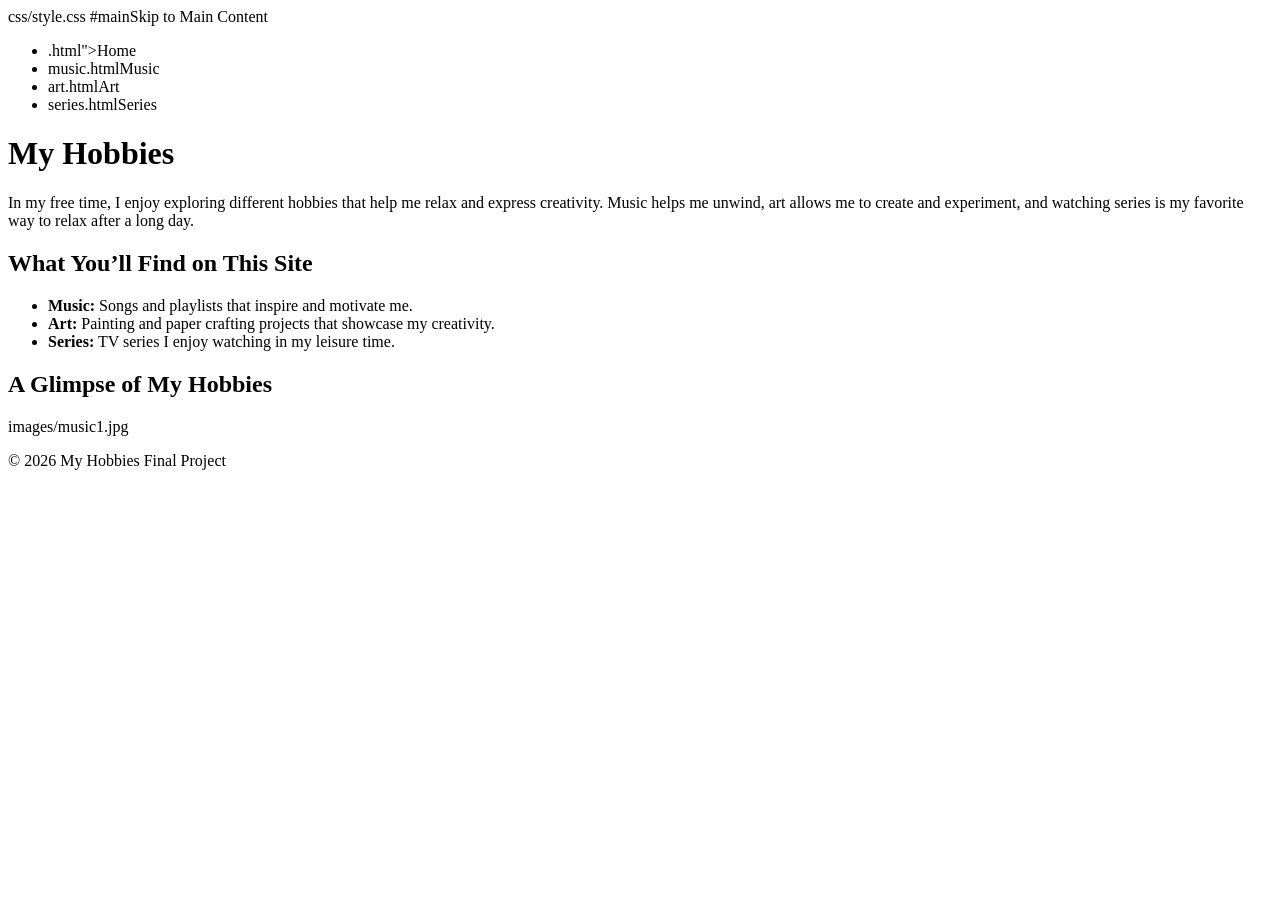
==== index.html @ 37d8f342 "Add files via upload" ====
<!DOCTYPE html>
<html lang="en">

<head>
  <meta charset="utf-8">
  <meta name="viewport" content="width=device-width">
  <title>My Hobbies</title>
  css/style.css
</head>

<body>

  <!-- Skip to Main Content (visible on focus) -->
  #mainSkip to Main Content</a>

  <header>
    <nav>
      <ul>
        <li>.html">Home</a></li>
        <li>music.htmlMusic</a></li>
        <li>art.htmlArt</a></li>
        <li>series.htmlSeries</a></li>
      </ul>
    </nav>

    <h1>My Hobbies</h1>
  </header>

  <main id="main">

    <section>
      <p>
        In my free time, I enjoy exploring different hobbies that help me relax
        and express creativity. Music helps me unwind, art allows me to create
        and experiment, and watching series is my favorite way to relax after a long day.
      </p>
    </section>

    <section>
      <h2>What You’ll Find on This Site</h2>
      <ul>
        <li><strong>Music:</strong> Songs and playlists that inspire and motivate me.</li>
        <li><strong>Art:</strong> Painting and paper crafting projects that showcase my creativity.</li>
        <li><strong>Series:</strong> TV series I enjoy watching in my leisure time.</li>
      </ul>
    </section>

    <section>
      <h2>A Glimpse of My Hobbies</h2>
      images/music1.jpg
    </section>

  </main>

  <footer>
    <p>© 2026 My Hobbies Final Project</p>
  </footer>

</body>
</html>
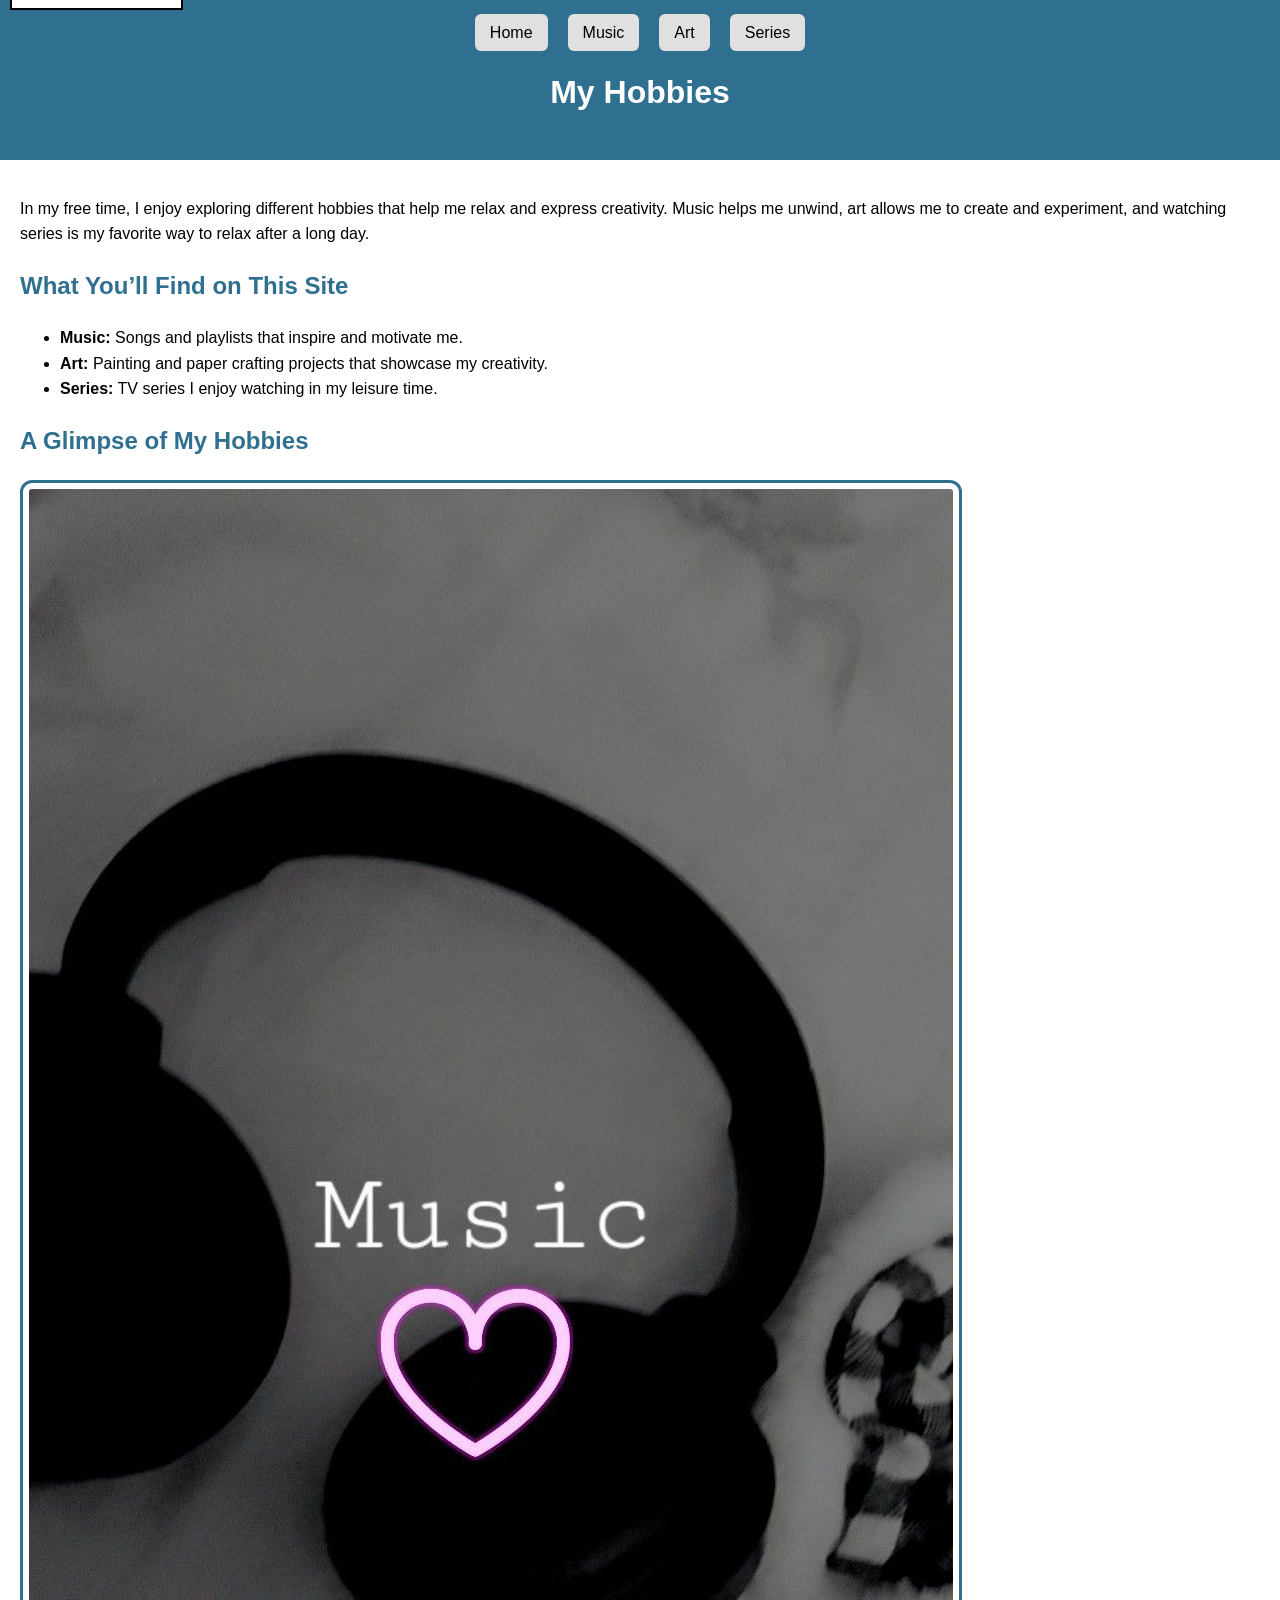
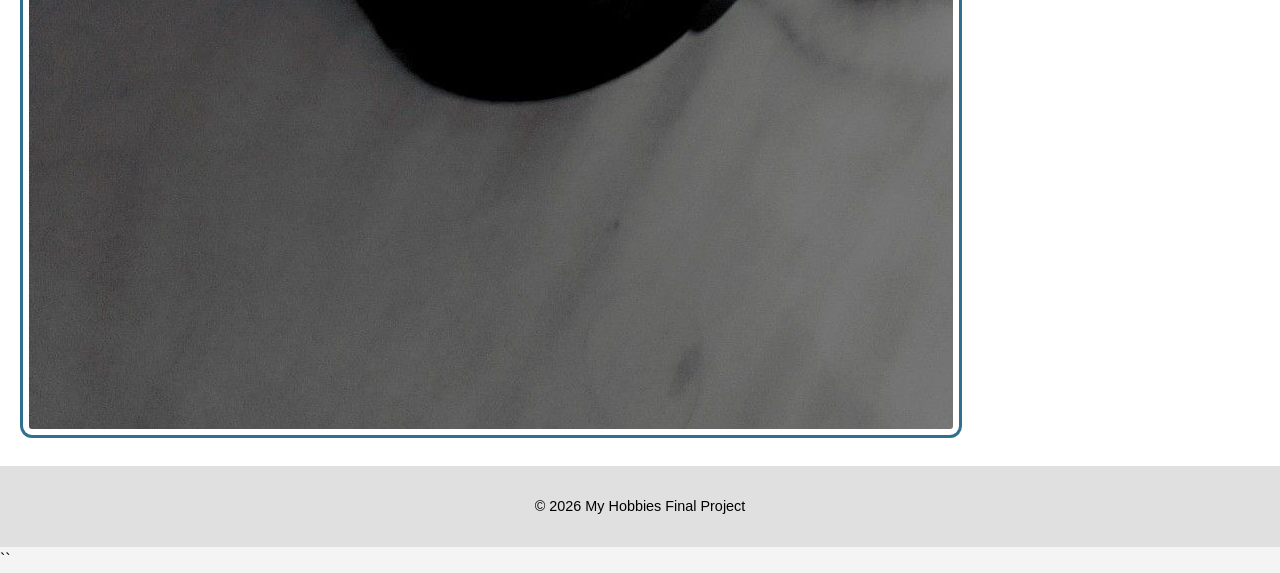
==== commit 66543d10: "Update index.html" ====
--- a/index.html
+++ b/index.html
@@ -5,21 +5,21 @@
   <meta charset="utf-8">
   <meta name="viewport" content="width=device-width">
   <title>My Hobbies</title>
-  css/style.css
+  <link rel="stylesheet" href="style.css">
 </head>
 
 <body>
 
-  <!-- Skip to Main Content (visible on focus) -->
-  #mainSkip to Main Content</a>
+  <!-- Skip to Main Content (visible on focus only) -->
+  <a class="skip" href="#main">Skip to Main Content</a>
 
   <header>
     <nav>
       <ul>
-        <li>.html">Home</a></li>
-        <li>music.htmlMusic</a></li>
-        <li>art.htmlArt</a></li>
-        <li>series.htmlSeries</a></li>
+        <li><a href="index.html">Home</a></li>
+        <li><a href="music.html">Music</a></li>
+        <li><a href="art.html">Art</a></li>
+        <li><a href="series.html">Series</a></li>
       </ul>
     </nav>
 
@@ -47,7 +47,7 @@
 
     <section>
       <h2>A Glimpse of My Hobbies</h2>
-      images/music1.jpg
+      <img src="music1.jpg" alt="Listening to music with headphones">
     </section>
 
   </main>
@@ -57,4 +57,5 @@
   </footer>
 
 </body>
-</html>+</html>
+``
--- a/style.css
+++ b/style.css
@@ -0,0 +1,127 @@
+/* ===============================
+   Global Styles
+================================ */
+body {
+    font-family: Arial, Helvetica, sans-serif;
+    font-size: 1rem;
+    line-height: 1.6;
+    margin: 0;
+    background-color: #f4f4f4;
+}
+
+/* ===============================
+   Skip to Main Content
+   (Visible on focus only)
+================================ */
+.skip {
+    position: absolute;
+    top: -40px;
+    left: 10px;
+    background-color: #ffffff;
+    color: #000000;
+    padding: 10px;
+    border: 2px solid #000000;
+    z-index: 100;
+}
+
+.skip:focus {
+    top: 10px;
+}
+
+/* ===============================
+   Header & Navigation (Flex)
+================================ */
+header {
+    background-color: #2f6f8f;
+    padding: 20px;
+    text-align: center;
+}
+
+nav ul {
+    display: flex;
+    justify-content: center;
+    gap: 20px;
+    list-style-type: none;
+    padding: 0;
+    margin: 0 0 15px 0;
+}
+
+nav a {
+    text-decoration: none;
+    background-color: #e0e0e0;
+    color: #000000;
+    padding: 10px 15px;
+    border-radius: 6px;
+}
+
+/* Hover effect (required) */
+nav a:hover {
+    background-color: #ffffff;
+    color: #2f6f8f;
+}
+
+/* ===============================
+   Main Content
+================================ */
+main {
+    background-color: #ffffff;
+    padding: 20px;
+}
+
+/* ===============================
+   Headings
+================================ */
+h1 {
+    color: #ffffff;
+    font-size: 2rem;
+}
+
+h2 {
+    color: #2f6f8f;
+}
+
+/* ===============================
+   Images — Box Model Styling
+================================ */
+img {
+    max-width: 100%;
+    border: 3px solid #2f6f8f;
+    padding: 6px;
+    border-radius: 12px;
+}
+
+/* ===============================
+   Music & Series Image Sections (Flex)
+================================ */
+.music-gallery,
+.series-gallery {
+    display: flex;
+    flex-wrap: wrap;
+    justify-content: center;
+    gap: 20px;
+}
+
+/* ===============================
+   Art Page — Grid Layout
+================================ */
+.grid {
+    display: grid;
+    grid-template-columns: repeat(2, 1fr);
+    gap: 20px;
+}
+
+/* nth-child selector (required) */
+.grid img:nth-child(even) {
+    border-radius: 50%;
+}
+
+/* ===============================
+   Footer
+================================ */
+footer {
+    background-color: #e0e0e0;
+    text-align: center;
+    padding: 15px;
+    font-size: 0.9rem;
+}
+``
